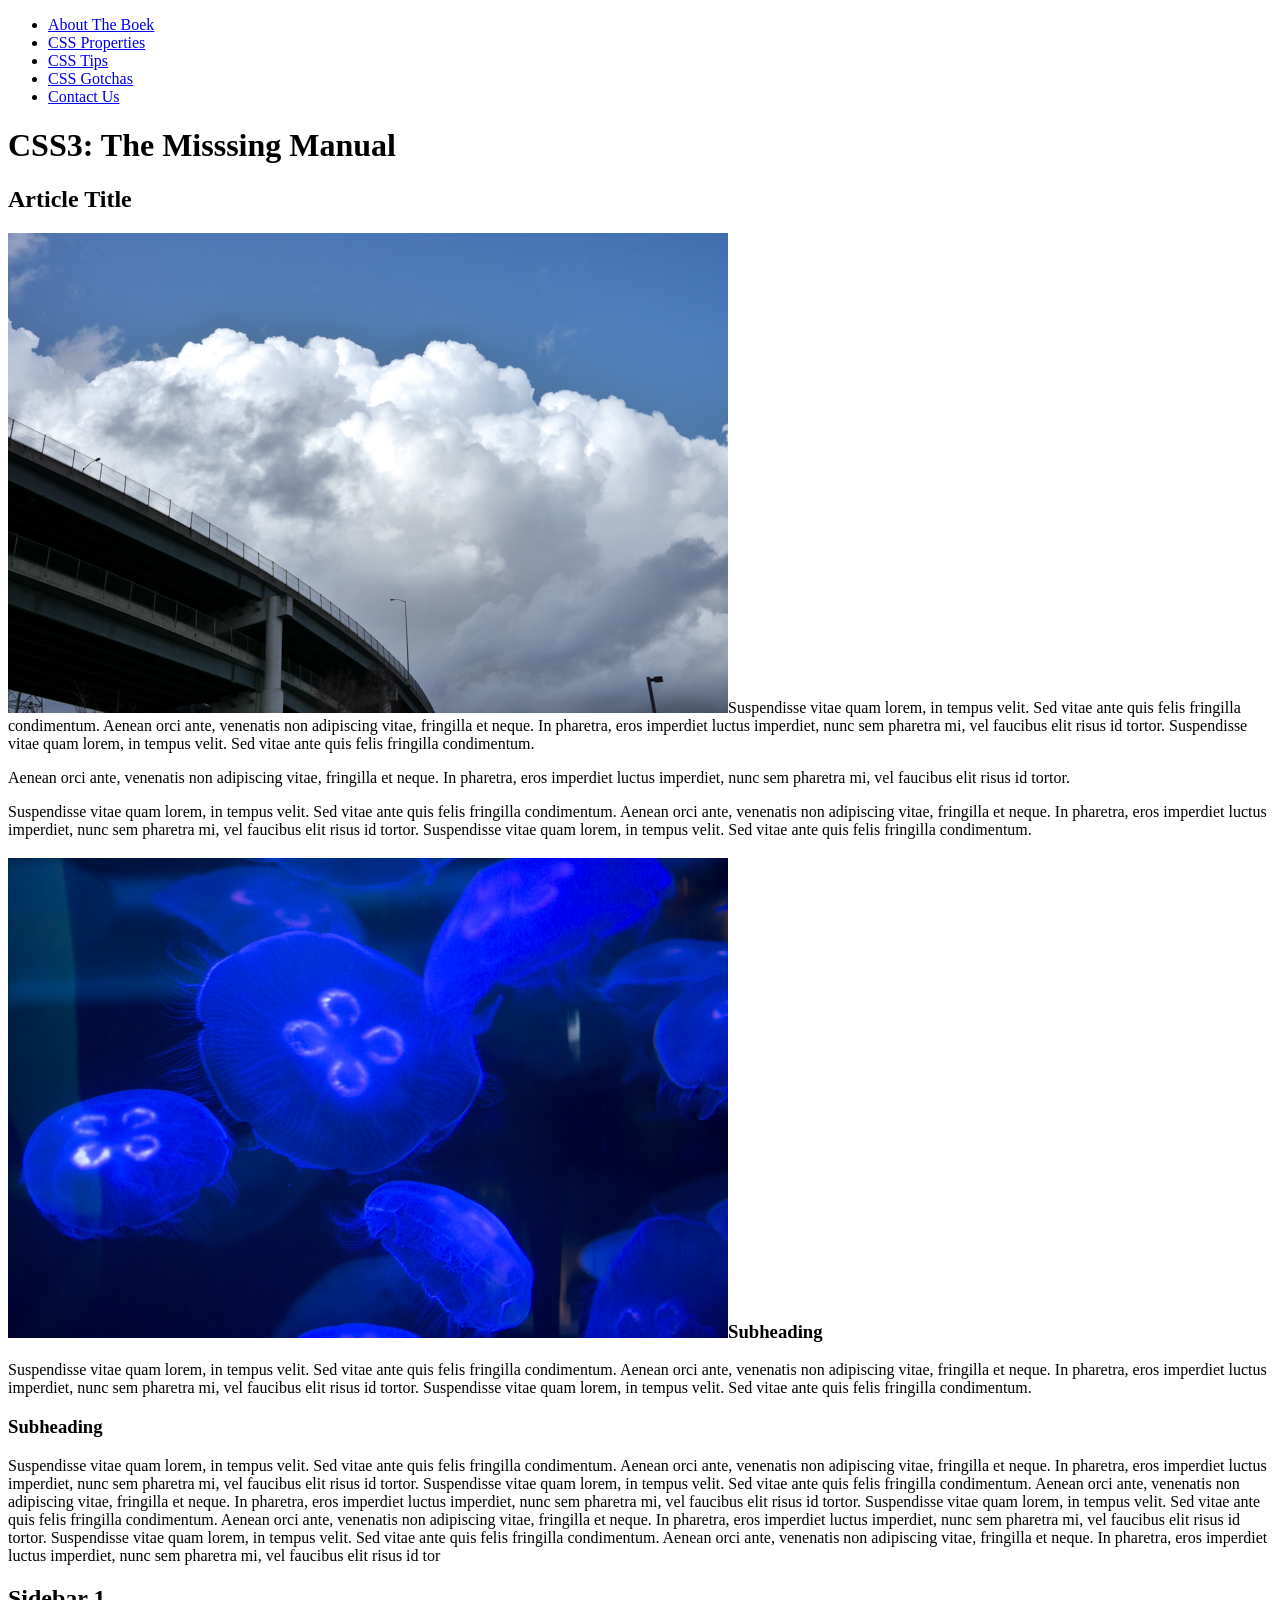
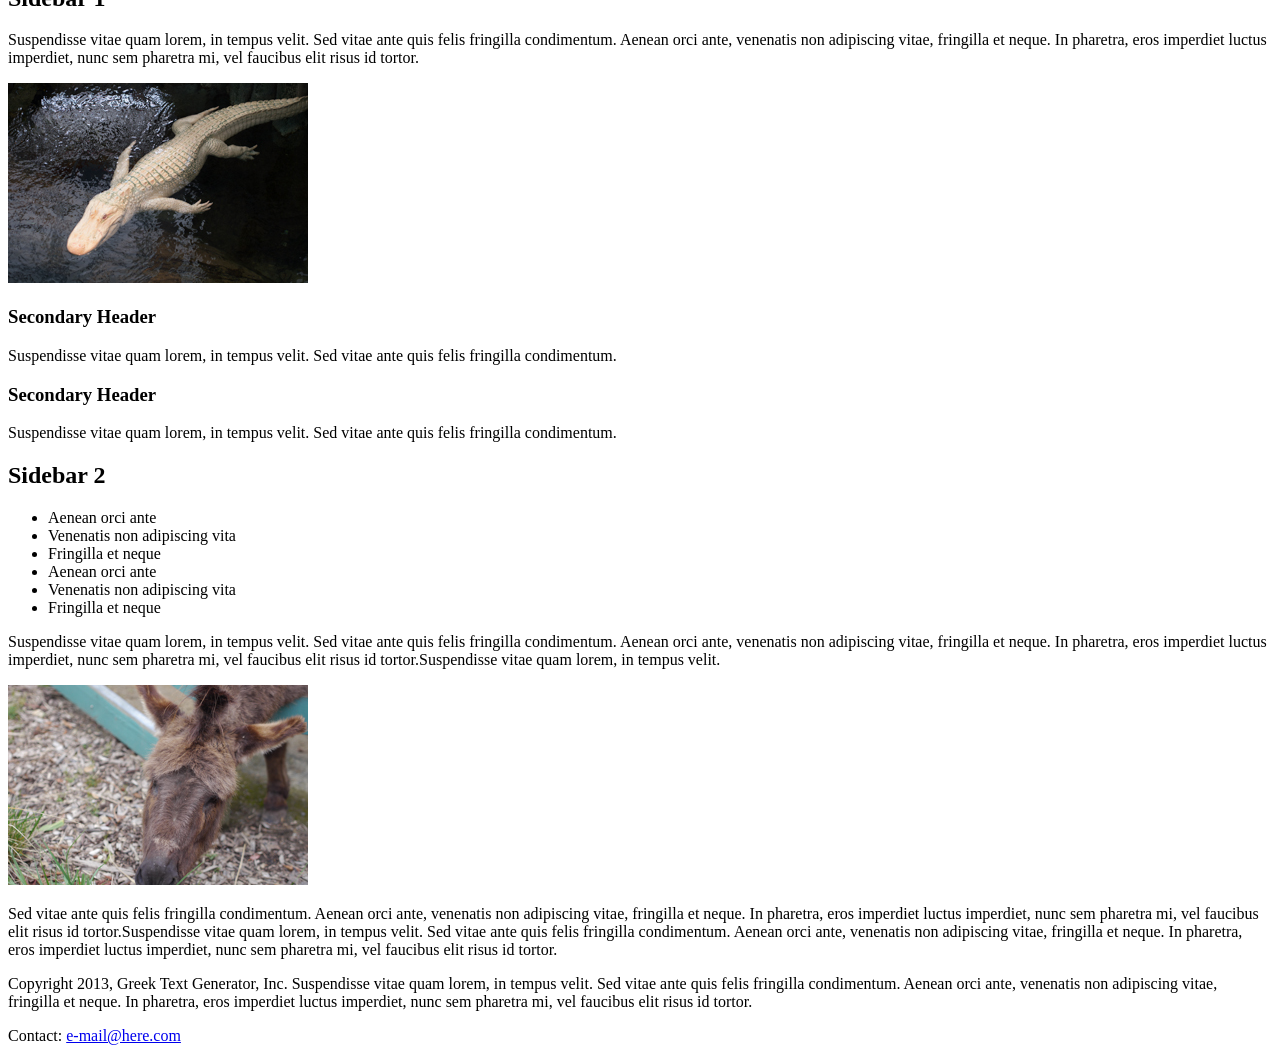
==== index.html @ 7fc6a2fa "Juiste index.html etc." ====
<!DOCTYPE html>
<html>
  <head>
    <meta charset="UTF-8" />
    <meta name="vviewport" content="width=device-width" />
    <title>Demo-site DWW2</title>
    <link href="sstyles.css" rel="stylesheet" />
  </head>

  <body>
    <div class="pageWrapper">
      <header>
        <nav class="clear">
          <ul>
            <li><a href="#">About The Boek</a></li>
            <li><a href="#">CSS Properties</a></li>
            <li><a href="#">CSS Tips</a></li>
            <li><a href="#">CSS Gotchas</a></li>
            <li><a href="#">Contact Us</a></li>
          </ul>
        </nav>
        <h1>CSS3: The Misssing Manual</h1>
      </header>
      <div class="contentWrapper">
        <div class="columnWrapper">
          <!-- main content goes here -->
          <article class="main">
            <h2>Article Title</h2>
            <p>
              <img
                src="imgs/clouds.jpg"
                alt="Clouds"
                class="half right"
              />Suspendisse vitae quam lorem, in tempus velit. Sed vitae ante
              quis felis fringilla condimentum. Aenean orci ante, venenatis non
              adipiscing vitae, fringilla et neque. In pharetra, eros imperdiet
              luctus imperdiet, nunc sem pharetra mi, vel faucibus elit risus id
              tortor. Suspendisse vitae quam lorem, in tempus velit. Sed vitae
              ante quis felis fringilla condimentum.
            </p>
            <p>
              Aenean orci ante, venenatis non adipiscing vitae, fringilla et
              neque. In pharetra, eros imperdiet luctus imperdiet, nunc sem
              pharetra mi, vel faucibus elit risus id tortor.
            </p>
            <p>
              Suspendisse vitae quam lorem, in tempus velit. Sed vitae ante quis
              felis fringilla condimentum. Aenean orci ante, venenatis non
              adipiscing vitae, fringilla et neque. In pharetra, eros imperdiet
              luctus imperdiet, nunc sem pharetra mi, vel faucibus elit risus id
              tortor. Suspendisse vitae quam lorem, in tempus velit. Sed vitae
              ante quis felis fringilla condimentum.
            </p>
            <h3>
              <img
                src="imgs/jellyfish.jpg"
                alt="Jellyfish"
                class="half left"
              />Subheading
            </h3>
            <p>
              Suspendisse vitae quam lorem, in tempus velit. Sed vitae ante quis
              felis fringilla condimentum. Aenean orci ante, venenatis non
              adipiscing vitae, fringilla et neque. In pharetra, eros imperdiet
              luctus imperdiet, nunc sem pharetra mi, vel faucibus elit risus id
              tortor. Suspendisse vitae quam lorem, in tempus velit. Sed vitae
              ante quis felis fringilla condimentum.
            </p>
            <h3>Subheading</h3>
            <p>
              Suspendisse vitae quam lorem, in tempus velit. Sed vitae ante quis
              felis fringilla condimentum. Aenean orci ante, venenatis non
              adipiscing vitae, fringilla et neque. In pharetra, eros imperdiet
              luctus imperdiet, nunc sem pharetra mi, vel faucibus elit risus id
              tortor. Suspendisse vitae quam lorem, in tempus velit. Sed vitae
              ante quis felis fringilla condimentum. Aenean orci ante, venenatis
              non adipiscing vitae, fringilla et neque. In pharetra, eros
              imperdiet luctus imperdiet, nunc sem pharetra mi, vel faucibus
              elit risus id tortor. Suspendisse vitae quam lorem, in tempus
              velit. Sed vitae ante quis felis fringilla condimentum. Aenean
              orci ante, venenatis non adipiscing vitae, fringilla et neque. In
              pharetra, eros imperdiet luctus imperdiet, nunc sem pharetra mi,
              vel faucibus elit risus id tortor. Suspendisse vitae quam lorem,
              in tempus velit. Sed vitae ante quis felis fringilla condimentum.
              Aenean orci ante, venenatis non adipiscing vitae, fringilla et
              neque. In pharetra, eros imperdiet luctus imperdiet, nunc sem
              pharetra mi, vel faucibus elit risus id tor
            </p>
          </article>
          <!-- first sidebar goes here -->
          <aside class="sidebar1">
            <h2>Sidebar 1</h2>
            <p>
              Suspendisse vitae quam lorem, in tempus velit. Sed vitae ante quis
              felis fringilla condimentum. Aenean orci ante, venenatis non
              adipiscing vitae, fringilla et neque. In pharetra, eros imperdiet
              luctus imperdiet, nunc sem pharetra mi, vel faucibus elit risus id
              tortor.
            </p>
            <p>
              <img src="imgs/gator.jpg" alt="Gator" width="300" height="200" />
            </p>
            <h3>Secondary Header</h3>
            <p>
              Suspendisse vitae quam lorem, in tempus velit. Sed vitae ante quis
              felis fringilla condimentum.
            </p>
            <h3>Secondary Header</h3>
            <p>
              Suspendisse vitae quam lorem, in tempus velit. Sed vitae ante quis
              felis fringilla condimentum.
            </p>
          </aside>
        </div>
        <!-- second sidebar goes here -->
        <aside class="sidebar2">
          <h2>Sidebar 2</h2>
          <ul>
            <li>Aenean orci ante</li>
            <li>Venenatis non adipiscing vita</li>
            <li>Fringilla et neque</li>
            <li>Aenean orci ante</li>
            <li>Venenatis non adipiscing vita</li>
            <li>Fringilla et neque</li>
          </ul>
          <p>
            Suspendisse vitae quam lorem, in tempus velit. Sed vitae ante quis
            felis fringilla condimentum. Aenean orci ante, venenatis non
            adipiscing vitae, fringilla et neque. In pharetra, eros imperdiet
            luctus imperdiet, nunc sem pharetra mi, vel faucibus elit risus id
            tortor.Suspendisse vitae quam lorem, in tempus velit.
          </p>
          <p><img src="imgs/mule.jpg" alt="Mule" /></p>
          <p>
            Sed vitae ante quis felis fringilla condimentum. Aenean orci ante,
            venenatis non adipiscing vitae, fringilla et neque. In pharetra,
            eros imperdiet luctus imperdiet, nunc sem pharetra mi, vel faucibus
            elit risus id tortor.Suspendisse vitae quam lorem, in tempus velit.
            Sed vitae ante quis felis fringilla condimentum. Aenean orci ante,
            venenatis non adipiscing vitae, fringilla et neque. In pharetra,
            eros imperdiet luctus imperdiet, nunc sem pharetra mi, vel faucibus
            elit risus id tortor.
          </p>
        </aside>
      </div>
      <footer>
        <p>
          Copyright 2013, Greek Text Generator, Inc. Suspendisse vitae quam
          lorem, in tempus velit. Sed vitae ante quis felis fringilla
          condimentum. Aenean orci ante, venenatis non adipiscing vitae,
          fringilla et neque. In pharetra, eros imperdiet luctus imperdiet, nunc
          sem pharetra mi, vel faucibus elit risus id tortor.
        </p>
        <p>Contact: <a href="mailto:nobody@nowhere.com">e-mail@here.com</a></p>
      </footer>
    </div>
  </body>
</html>
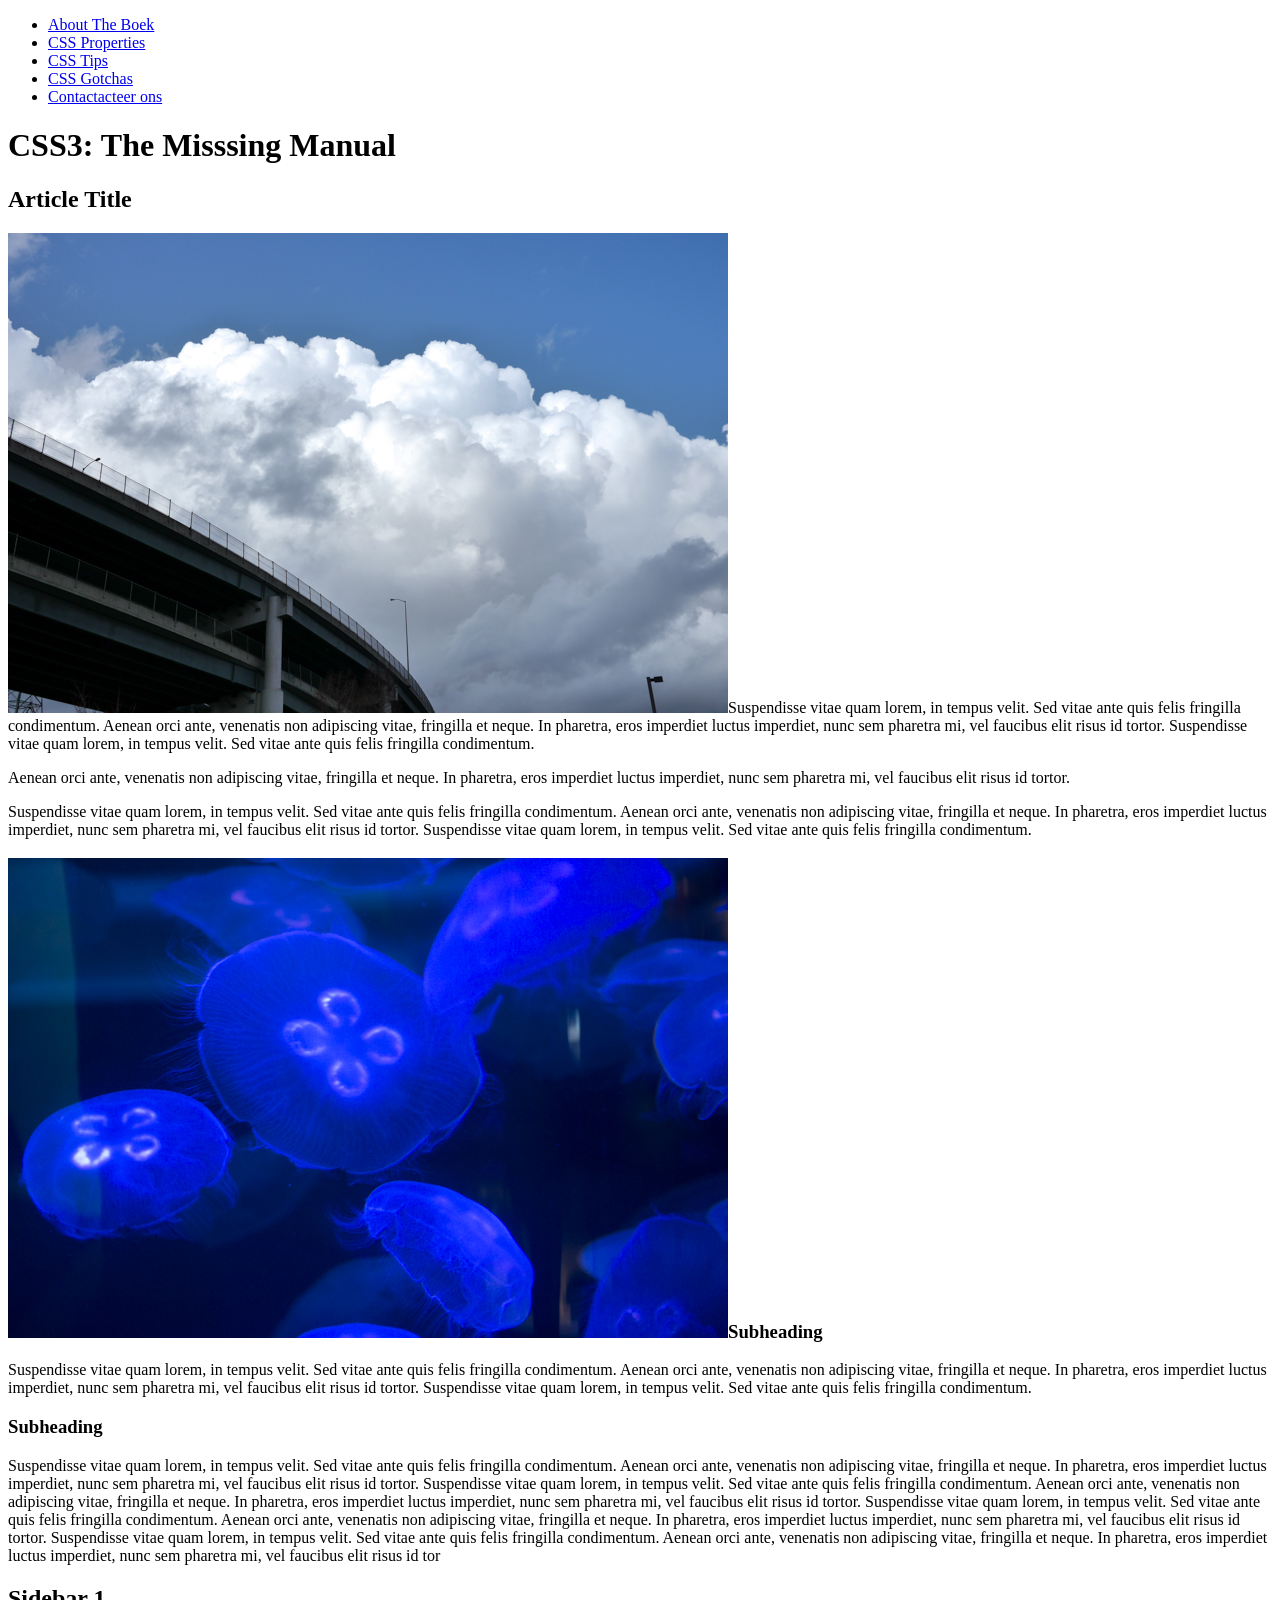
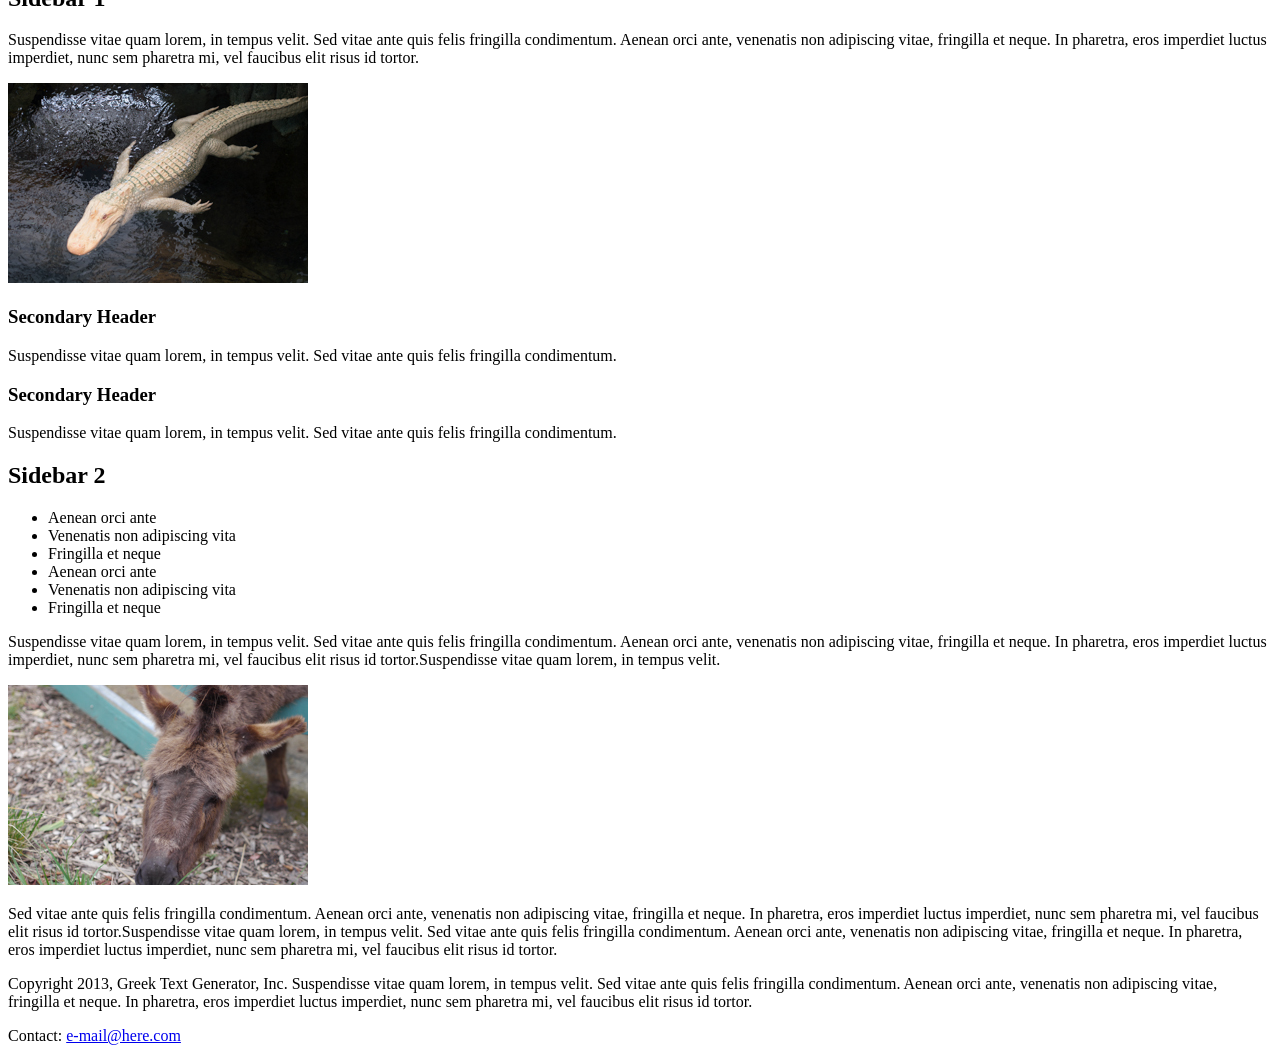
==== commit 25802a6a: "fix contacteer ons" ====
--- a/index.html
+++ b/index.html
@@ -16,7 +16,7 @@
             <li><a href="#">CSS Properties</a></li>
             <li><a href="#">CSS Tips</a></li>
             <li><a href="#">CSS Gotchas</a></li>
-            <li><a href="#">Contact Us</a></li>
+            <li><a href="#">Contactacteer ons</a></li>
           </ul>
         </nav>
         <h1>CSS3: The Misssing Manual</h1>
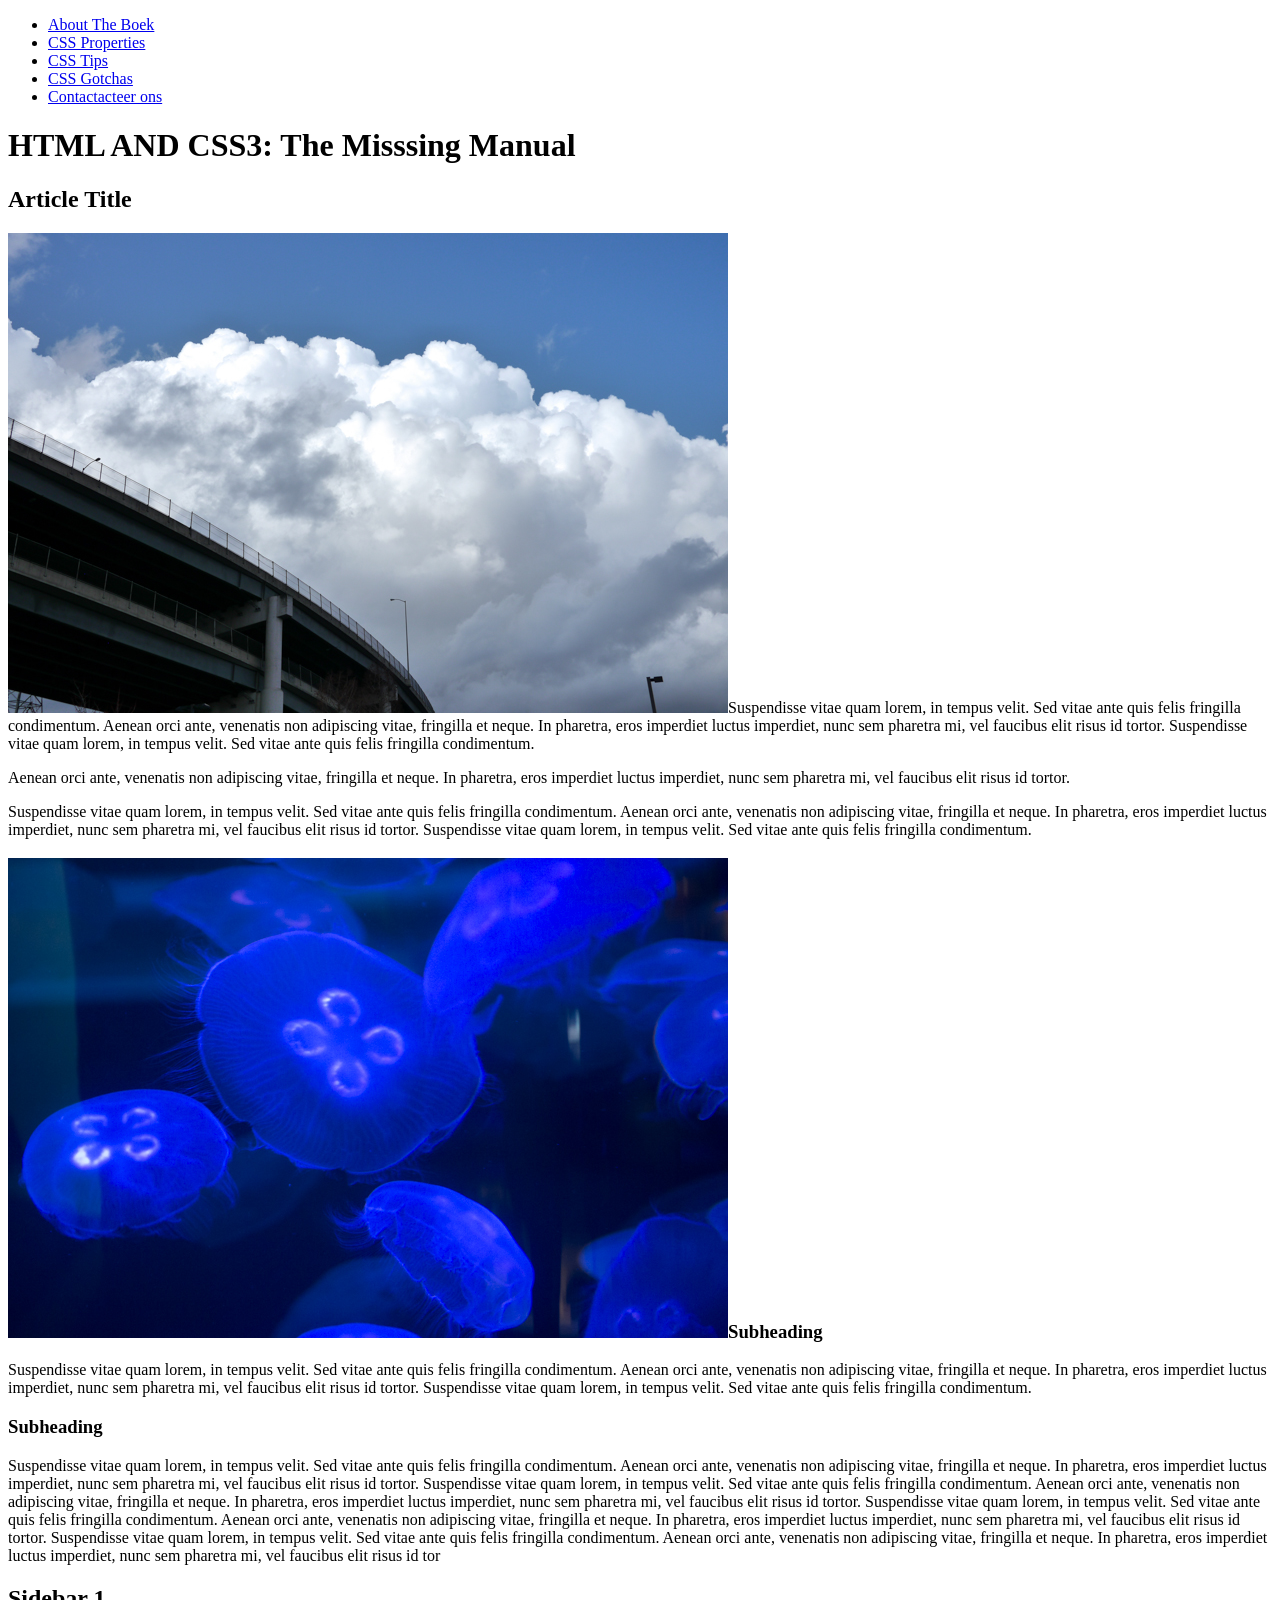
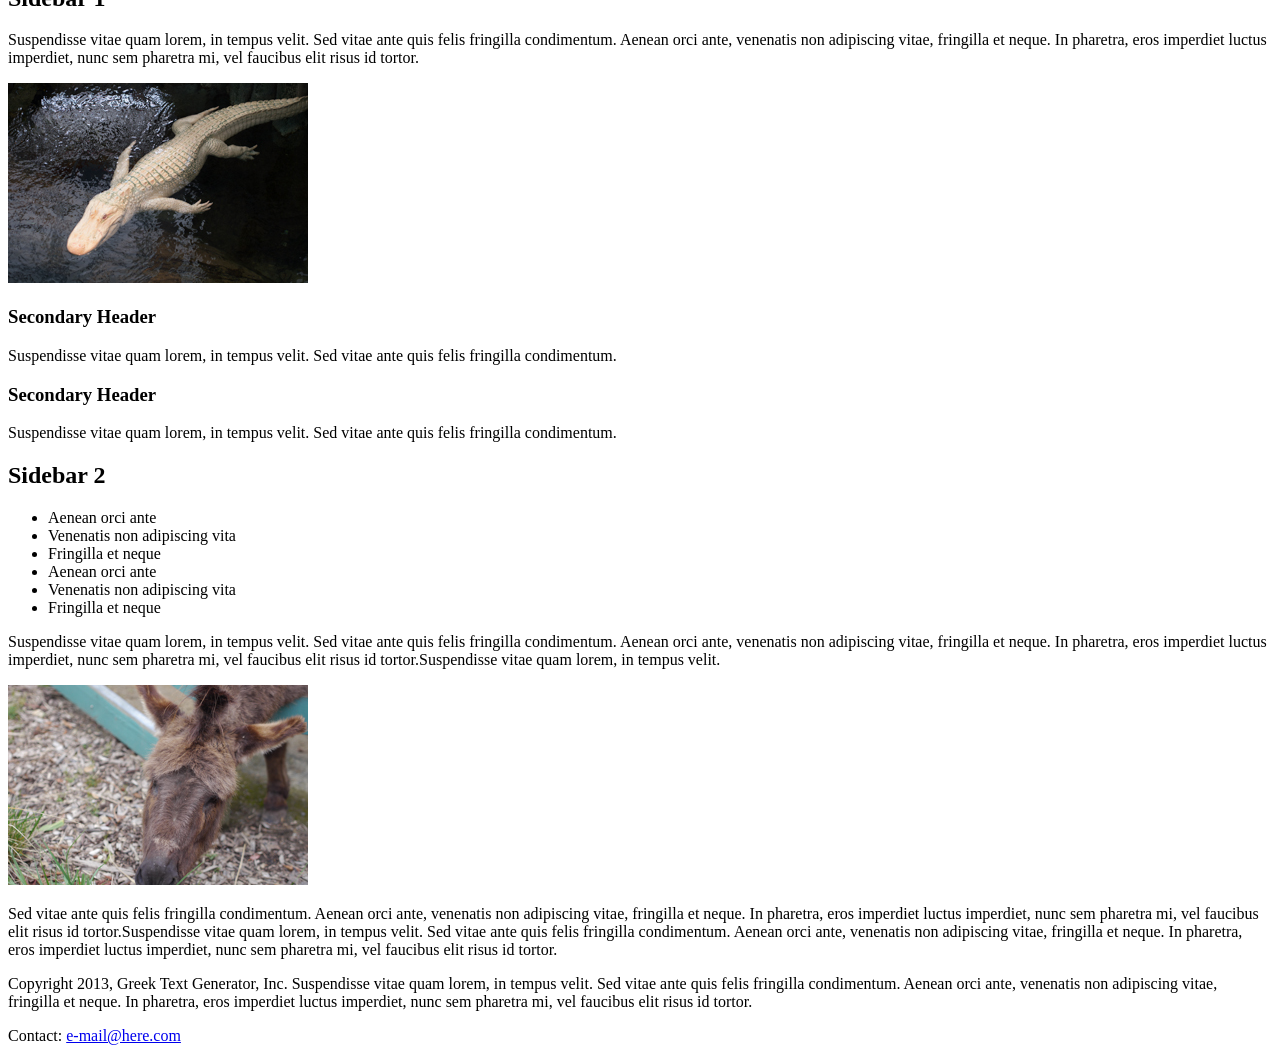
==== commit 4ecb3c24: "HTML AND CSS" ====
--- a/index.html
+++ b/index.html
@@ -2,7 +2,7 @@
 <html>
   <head>
     <meta charset="UTF-8" />
-    <meta name="vviewport" content="width=device-width" />
+    <meta name="viewport" content="width=device-width" />
     <title>Demo-site DWW2</title>
     <link href="sstyles.css" rel="stylesheet" />
   </head>
@@ -19,7 +19,7 @@
             <li><a href="#">Contactacteer ons</a></li>
           </ul>
         </nav>
-        <h1>CSS3: The Misssing Manual</h1>
+        <h1>HTML AND CSS3: The Misssing Manual</h1>
       </header>
       <div class="contentWrapper">
         <div class="columnWrapper">
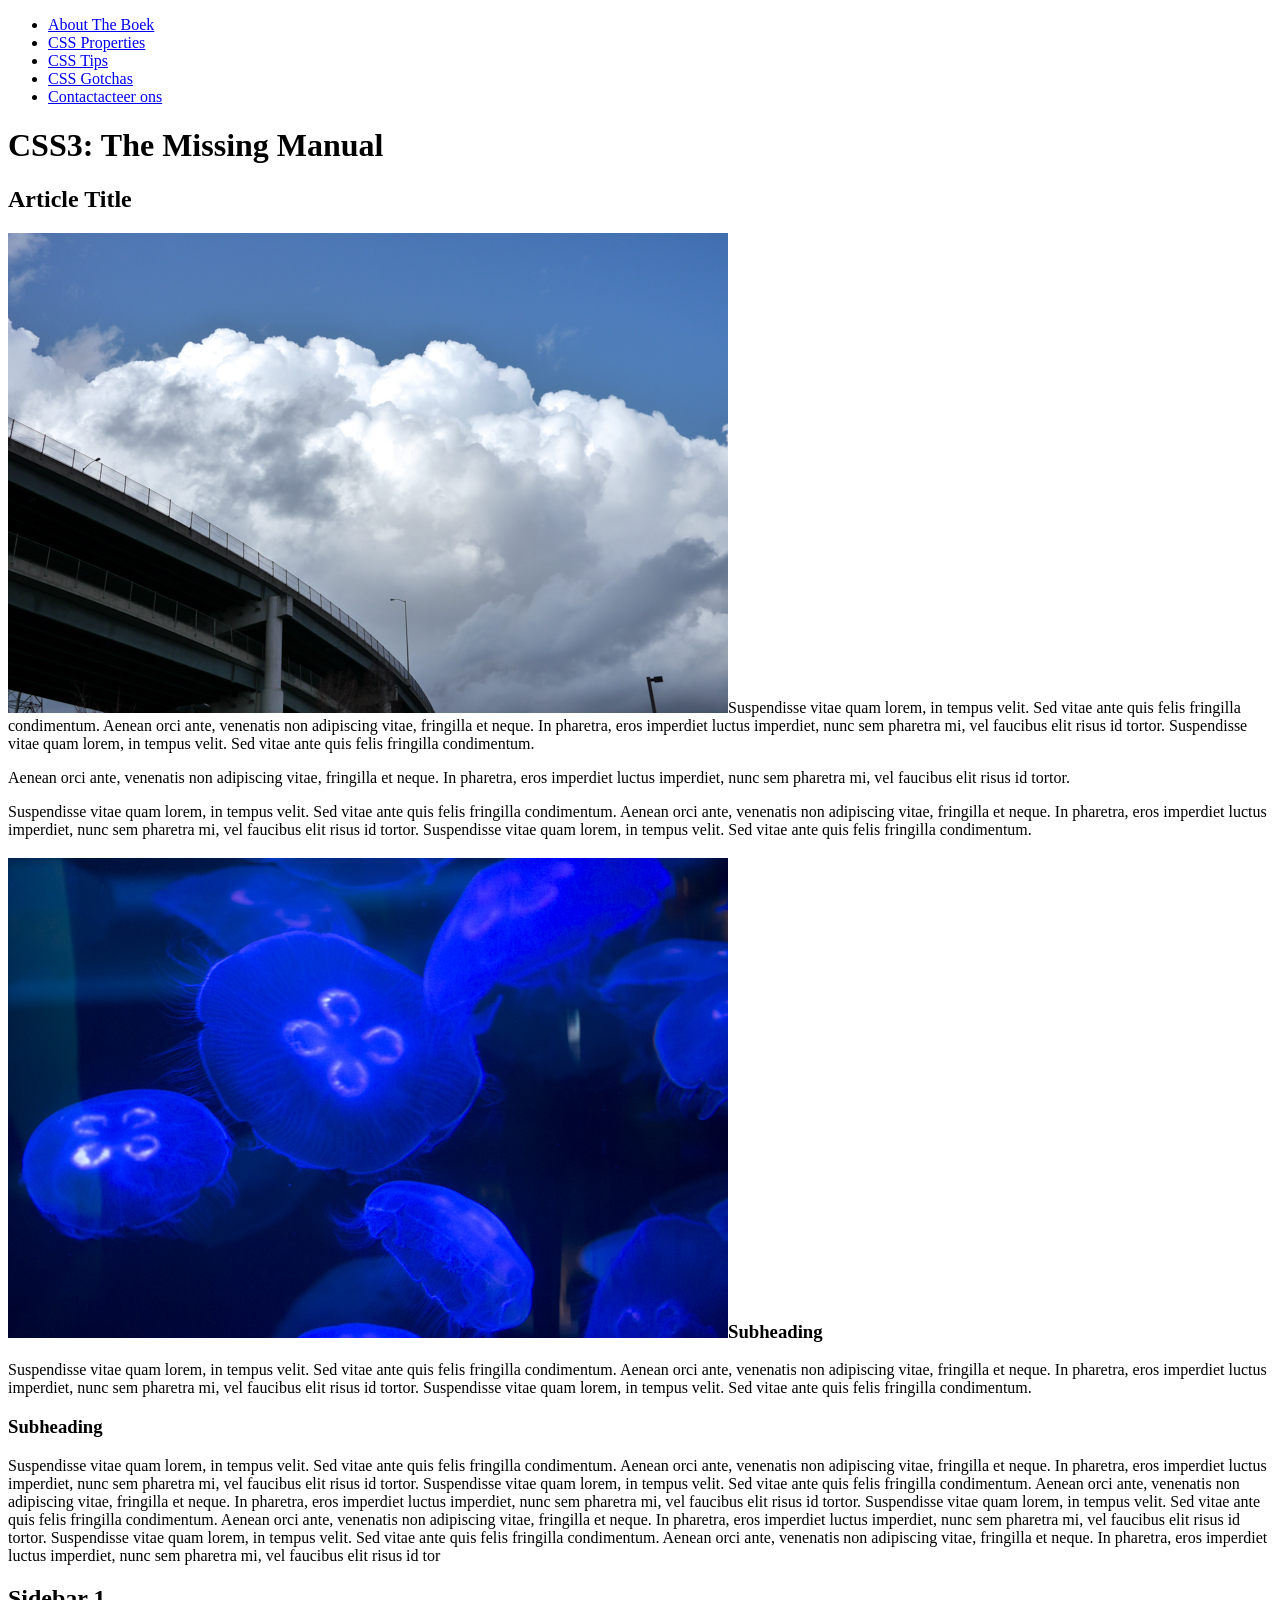
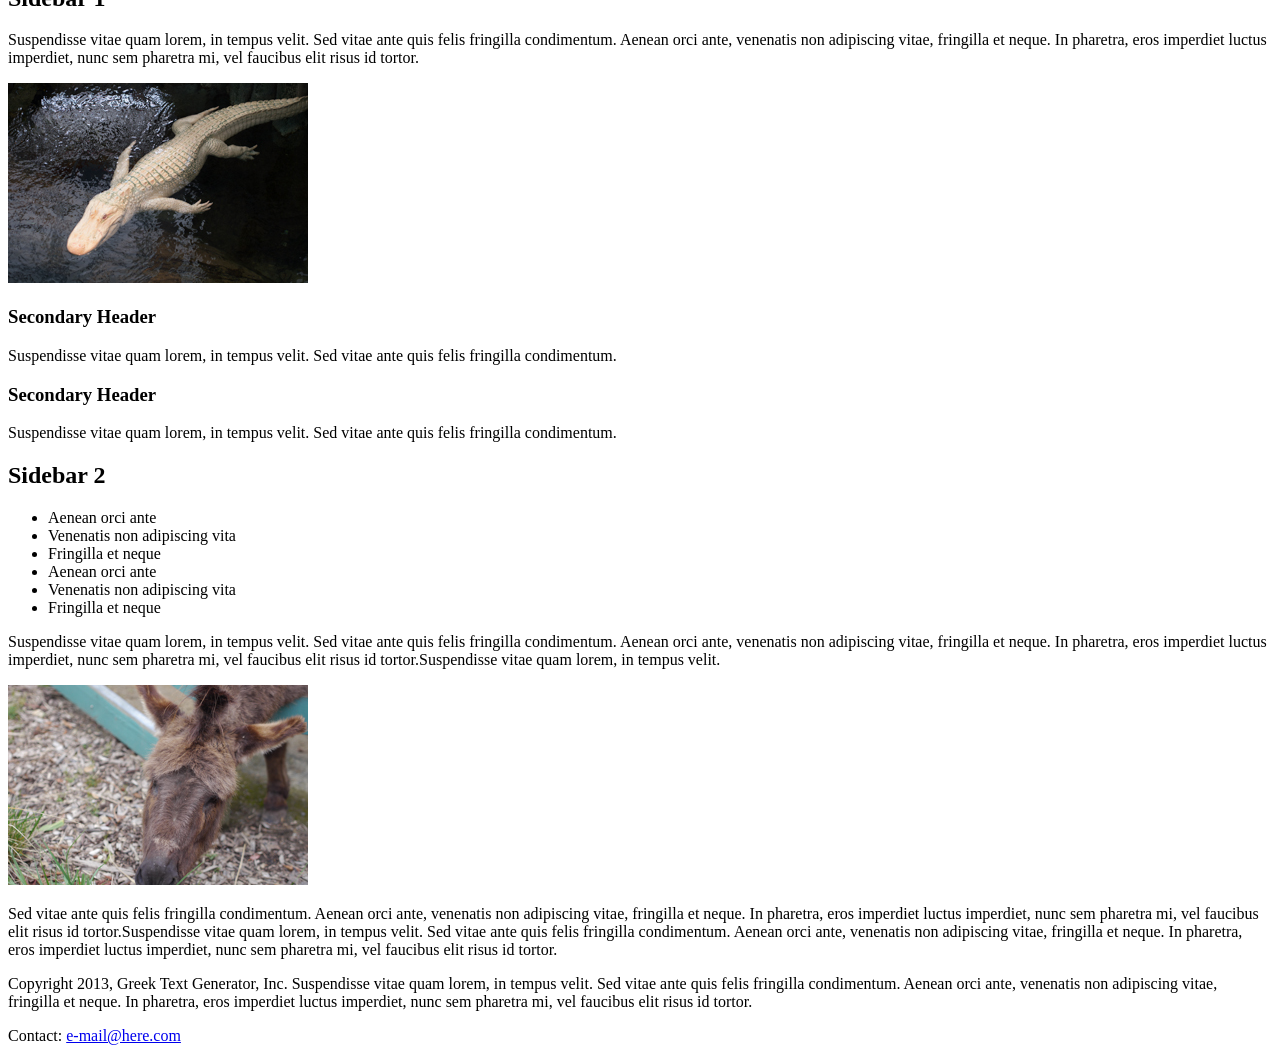
==== commit 3e7a5486: "Wijzigingen" ====
--- a/index.html
+++ b/index.html
@@ -19,7 +19,7 @@
             <li><a href="#">Contactacteer ons</a></li>
           </ul>
         </nav>
-        <h1>HTML AND CSS3: The Misssing Manual</h1>
+        <h1>CSS3: The Missing Manual</h1>
       </header>
       <div class="contentWrapper">
         <div class="columnWrapper">
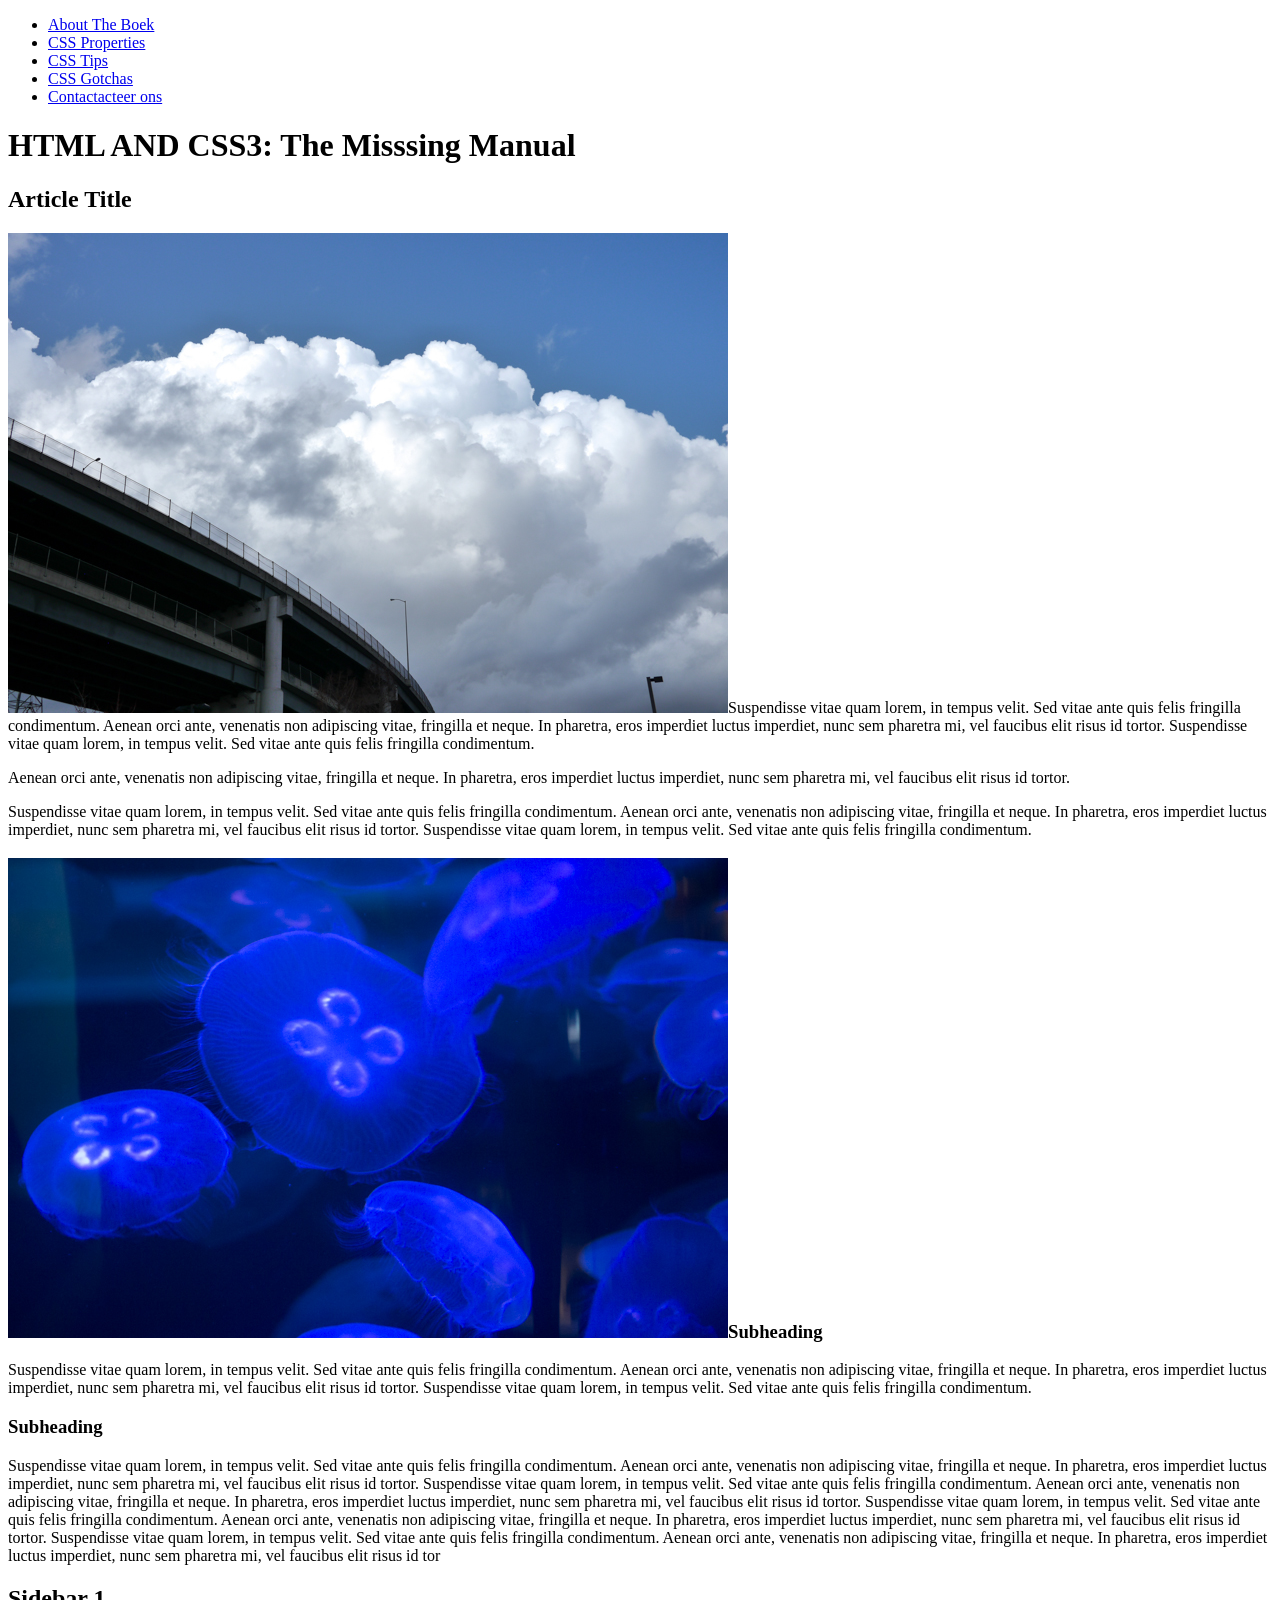
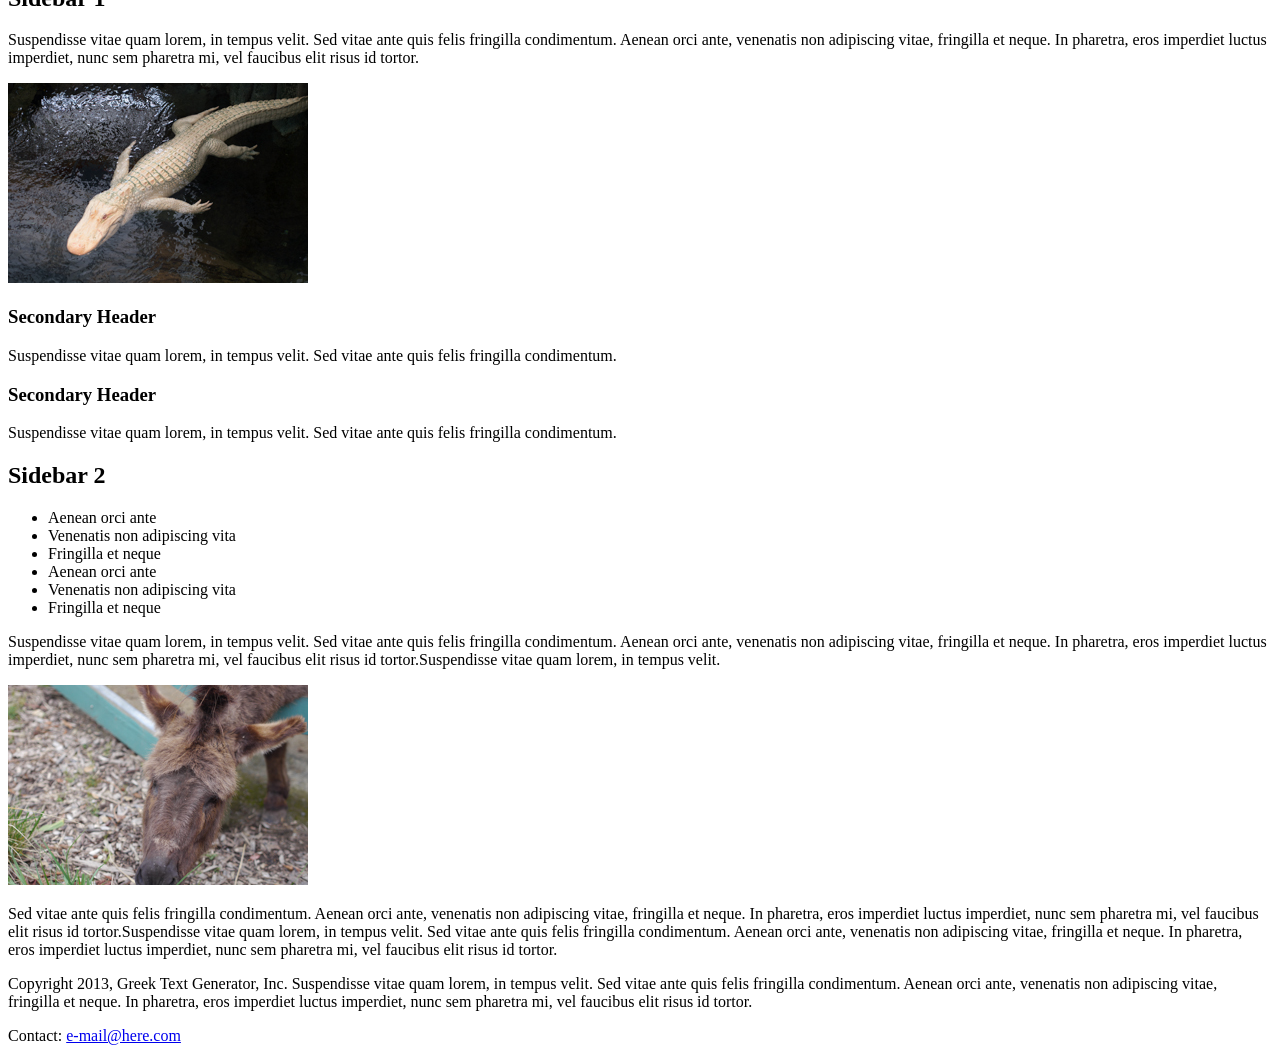
==== commit 5f650dd7: "fixing merge-conflict" ====
--- a/index.html
+++ b/index.html
@@ -19,7 +19,7 @@
             <li><a href="#">Contactacteer ons</a></li>
           </ul>
         </nav>
-        <h1>CSS3: The Missing Manual</h1>
+        <h1>HTML AND CSS3: The Misssing Manual</h1>
       </header>
       <div class="contentWrapper">
         <div class="columnWrapper">
